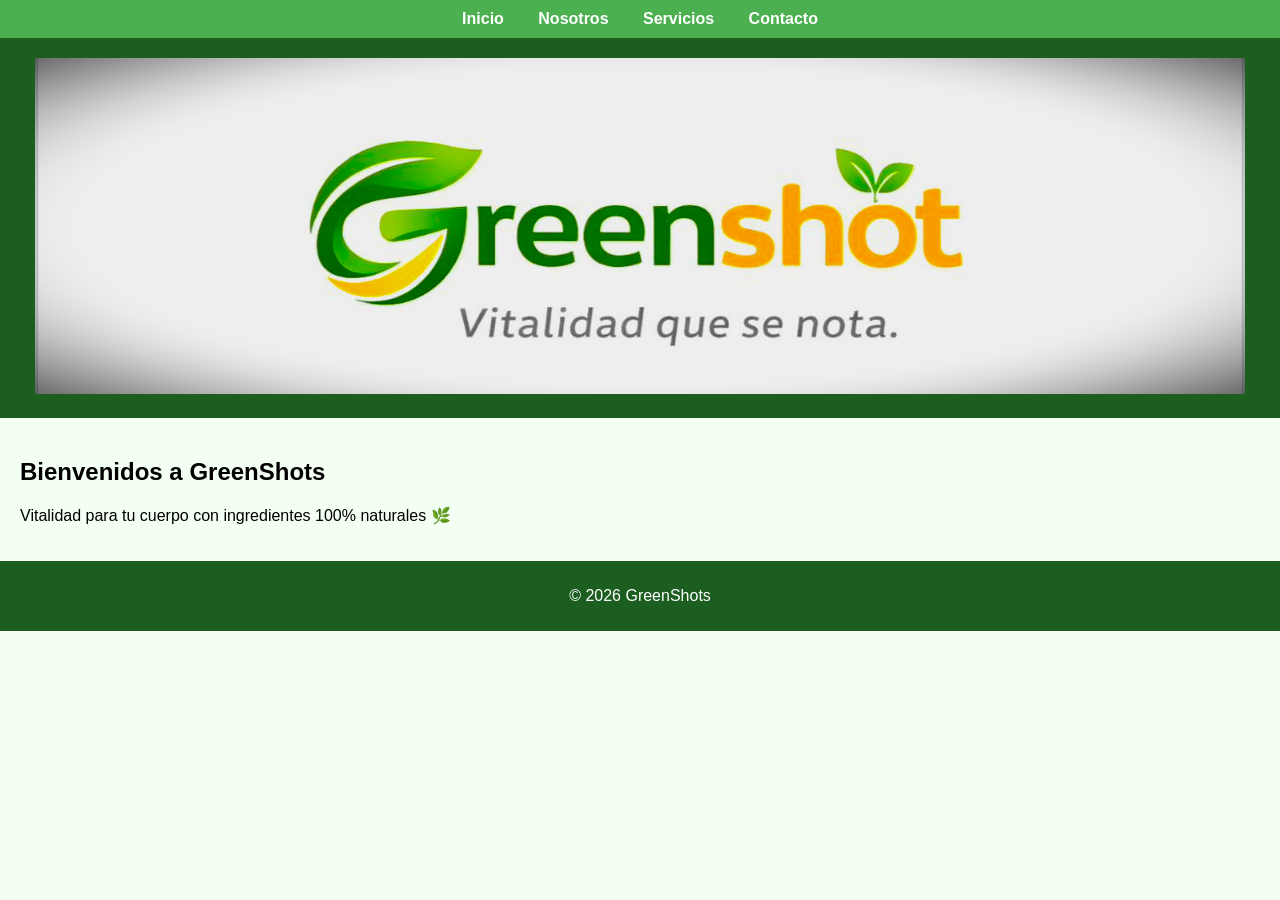
==== index.html @ a1bdb6b3 "Add files via upload" ====
<!DOCTYPE html>
<html lang="es">
<head>
    <meta charset="UTF-8">
    <meta name="viewport" content="width=device-width, initial-scale=1.0">
    <title>GreenShots</title>

    <link rel="icon" href="img/logo.png">

    <!-- Conectar CSS -->
    <link rel="stylesheet" href="css/estilos.css">
</head>

<body>



<nav>
    <a href="index.html">Inicio</a>
    <a href="nosotros.html">Nosotros</a>
    <a href="servicios.html">Servicios</a>
    <a href="contacto.html">Contacto</a>
</nav>



<header>
    <img src="img/logo.png" class="logo">
</header>




<section class="bienvenida">

    <h2>Bienvenidos a GreenShots</h2>

    <p>
        Vitalidad para tu cuerpo con ingredientes 100% naturales 🌿
    </p>

</section>

<footer>
    <p>© 2026 GreenShots</p>
</footer>

</body>
</html>
---- css/estilos.css ----
body {
    font-family: Arial;
    margin: 0;
    background: #f4fff4; /* fondo clarito verde */
}

header {
    background: #1b5e20; /* verde oscuro */
    color: white;
    text-align: center;
    padding: 20px;
}

nav {
    background: #4caf50; /* verde medio */
    text-align: center;
    padding: 10px;
}

nav a {
    color: white;
    margin: 15px;
    text-decoration: none;
    font-weight: bold;
}

nav a:hover {
    color: #c8e6c9; /* verde claro cuando pasas el mouse */
}

section {
    padding: 20px;
}

footer {
    background: #1b5e20; /* verde oscuro */
    color: white;
    text-align: center;
    padding: 10px;
}
``

.productos {
    display: flex;
    justify-content: center;   /* centra todo */
    align-items: flex-start;
    gap: 30px;                 /* espacio entre productos */
    padding: 40px;
    flex-wrap: wrap;           /* si no caben, bajan limpio */
}

.producto {
    width: 180px; /* 👈 MÁS PEQUEÑOS (estilo que tú quieres) */
    text-align: center;
}

.producto-img {
    width: 150px; /* 👈 imagen más pequeña */
    border-radius: 15px;
    box-shadow: 0 4px 10px rgba(0,0,0,0.2);
}

.producto {
    margin-bottom: 50px;
}

.titulo-producto {
    color: #1b5e20;
    font-size: 20px;
    margin: 10px 0 5px;
    font-weight: bold;
}

.beneficios {
    list-style: none;
    padding: 0;
    margin: 0;
}


.beneficios li {
    font-size: 14px;
    margin: 5px 0;
    color: #444;
    text-align: left;   /* 👈 CAMBIA ESTO */
    padding-left: 15px;
}


.producto {
    width: 250px;
    margin: 20px auto;
    text-align: center;
}
``

.contacto {
    text-align: center;
    padding: 40px;
}

form {
    background: white;
    padding: 20px;
    border-radius: 15px;
    width: 300px;
    margin: auto;
    box-shadow: 0 4px 10px rgba(0,0,0,0.2);
}

input, textarea {
    width: 90%;
    padding: 8px;
    border-radius: 8px;
    border: 1px solid #ccc;
}

button {
    background: #4caf50;
    color: white;
    padding: 10px;
    border: none;
    border-radius: 8px;
    cursor: pointer;
}

button:hover {
    background: #388e3c;
}

.info-contacto {
    margin-top: 20px;
}

.titulo-contacto {
    text-align: center;         /* centra */
    font-size: 40px;            /* más grande */
    color: #2e7d32;             /* verde elegante */
    font-family: 'Segoe UI', sans-serif;
    margin-top: 40px;
}
``
.titulo-info {
    text-align: center;
    font-size: 32px;
    color: #2e7d32; /* verde */
    font-family: 'Segoe UI', sans-serif;
    margin-top: 30px;
}

.info-contacto {
    text-align: center;
    font-size: 18px;
    margin-top: 20px;
}

.info-contacto p {
    margin: 10px 0;
    color: #333;
}

.nosotros {
    text-align: center;
    padding: 40px 20px;
}

.texto-nosotros {
    max-width: 600px;
    margin: 10px auto;
    font-size: 17px;
    color: #444;
    line-height: 1.6;
}

.subtitulo {
    color: #1b5e20;
    margin-top: 20px;
    font-size: 22px;
}

.nosotros {
    text-align: center;
    padding: 40px 20px;
}

.texto-nosotros {
    max-width: 700px;
    margin: 15px auto;
    font-size: 18px;
    color: #444;
    line-height: 1.6;
}

.subtitulo {
    color: #1b5e20;
    font-size: 24px;
    margin-top: 25px;
}

.menu {
    display: flex;
    align-items: center;
    justify-content: center;
    gap: 30px;
    background: #4caf50;
    padding: 10px;
}

.menu a {
    color: white;
    text-decoration: none;
    font-weight: bold;
}

.logo-menu {
    width: 60px;
    margin-right: 20px;
}

@media (max-width: 768px) {

    .menu {
        flex-direction: column; /* se pone vertical */
    }

    .menu a {
        display: block;
        margin: 10px 0;
    }

}
@media (max-width: 768px) {

    .productos {
        flex-direction: column;
        align-items: center;
    }

}

@media (max-width: 768px) {

    .titulo-contacto {
        font-size: 30px;
    }

    .texto-nosotros {
        font-size: 16px;
    }

}
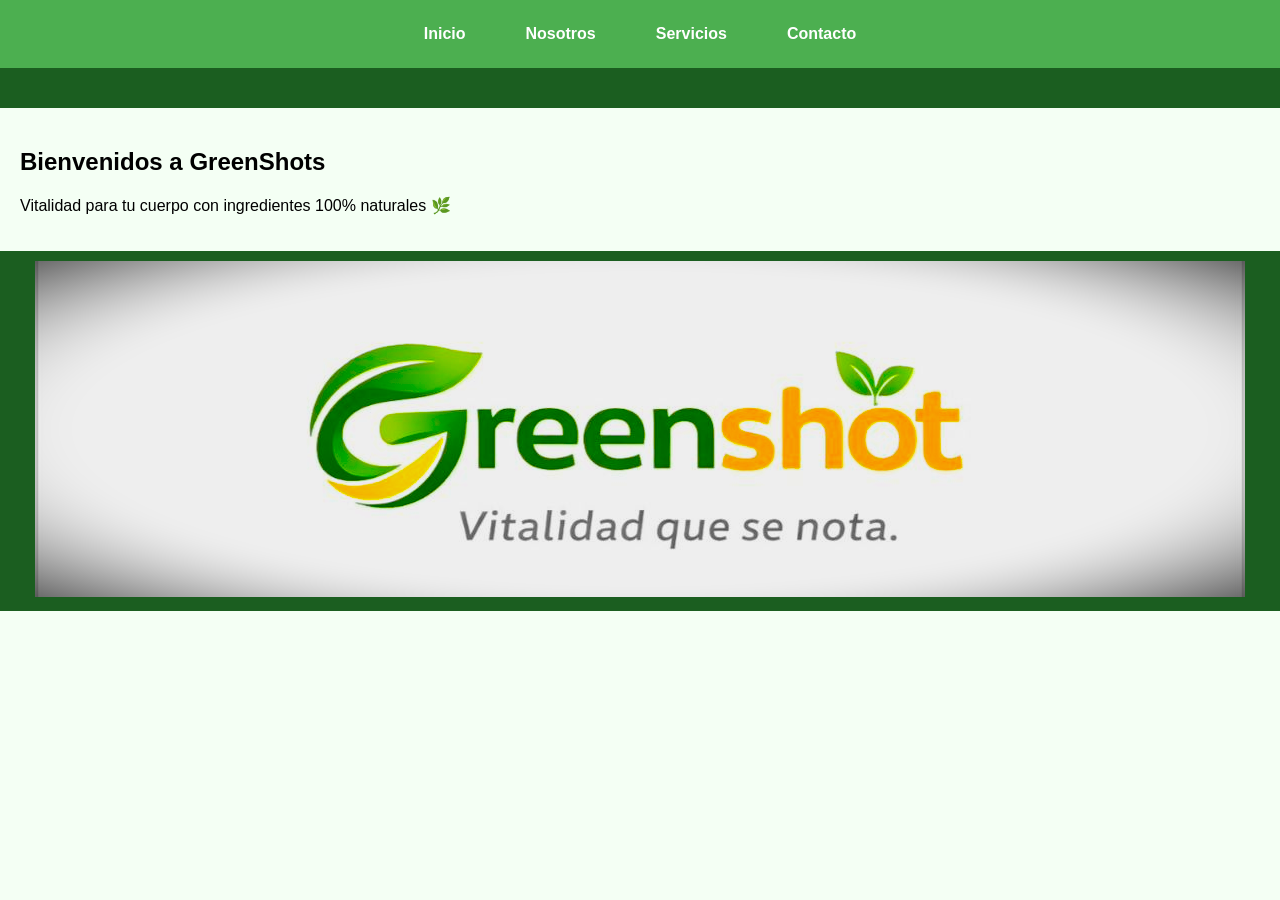
==== commit ae896d6c: "Add files via upload" ====
--- a/index.html
+++ b/index.html
@@ -15,17 +15,19 @@
 
 
 
-<nav>
+<nav class="menu">
+
     <a href="index.html">Inicio</a>
     <a href="nosotros.html">Nosotros</a>
     <a href="servicios.html">Servicios</a>
     <a href="contacto.html">Contacto</a>
+
 </nav>
 
 
 
 <header>
-    <img src="img/logo.png" class="logo">
+   
 </header>
 
 
@@ -42,7 +44,7 @@
 </section>
 
 <footer>
-    <p>© 2026 GreenShots</p>
+     <img src="img/logo.png" class="logo">
 </footer>
 
 </body>
--- a/css/estilos.css
+++ b/css/estilos.css
@@ -212,10 +212,14 @@
     font-weight: bold;
 }
 
-.logo-menu {
+
+
+logo-menu {
     width: 60px;
     margin-right: 20px;
 }
+
+
 
 @media (max-width: 768px) {
 
@@ -248,4 +252,17 @@
         font-size: 16px;
     }
 
-}+}
+
+body {
+    overflow-x: hidden; /* evita scroll horizontal */
+}
+``
+
+@media (max-width: 768px) {
+
+    .logo {
+        width: 180px;
+    }
+
+}
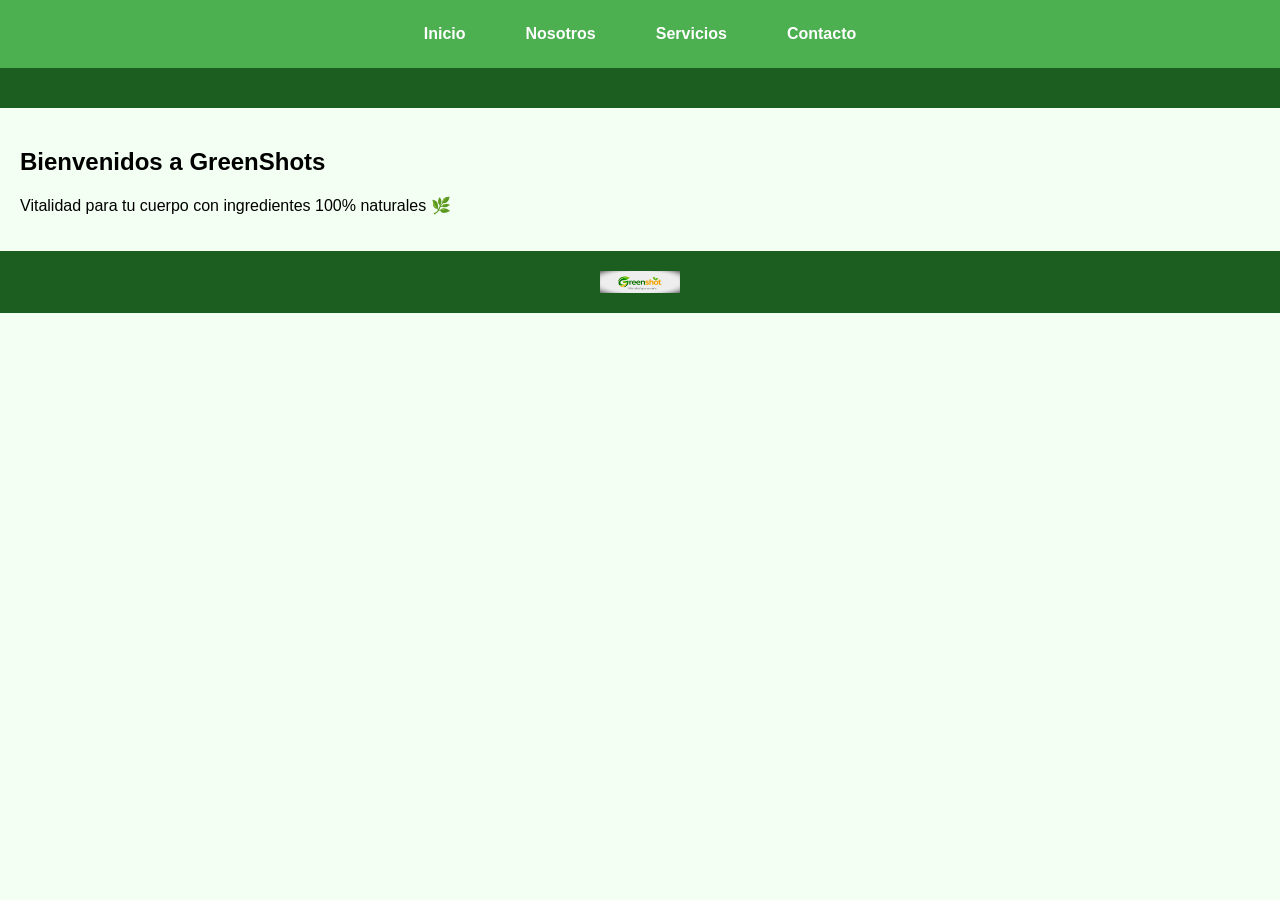
==== commit e34683f3: "Add files via upload" ====
--- a/index.html
+++ b/index.html
@@ -44,7 +44,7 @@
 </section>
 
 <footer>
-     <img src="img/logo.png" class="logo">
+      <img src="img/logo.png" class="logo-footer">
 </footer>
 
 </body>
--- a/css/estilos.css
+++ b/css/estilos.css
@@ -266,3 +266,9 @@
     }
 
 }
+
+.logo-footer {
+    width: 80px;      /* 👈 tamaño pequeño */
+    display: block;
+    margin: 10px auto;
+}
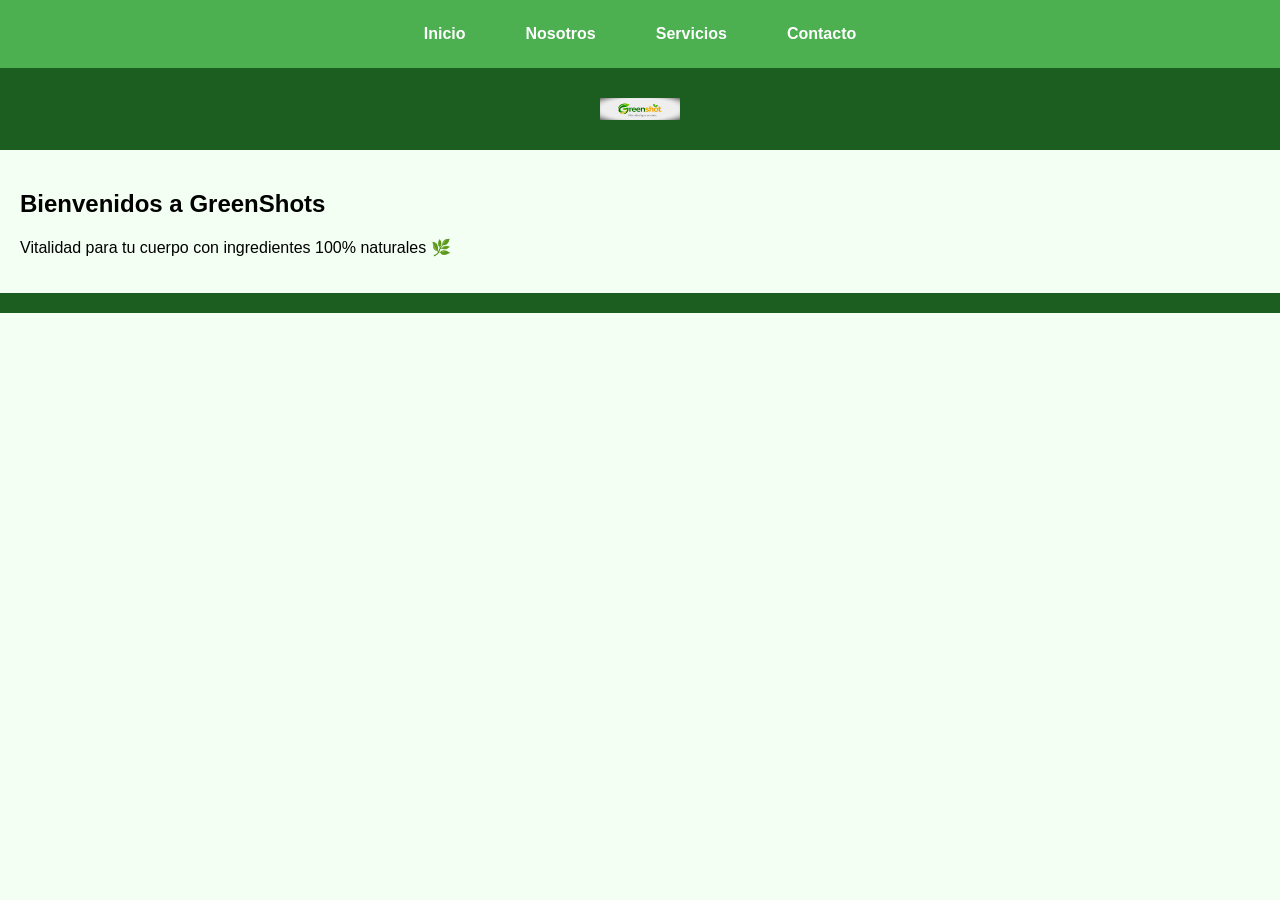
==== commit 69c06376: "Add files via upload" ====
--- a/index.html
+++ b/index.html
@@ -27,7 +27,7 @@
 
 
 <header>
-   
+     <img src="img/logo.png" class="logo-footer">
 </header>
 
 
@@ -44,7 +44,7 @@
 </section>
 
 <footer>
-      <img src="img/logo.png" class="logo-footer">
+    
 </footer>
 
 </body>
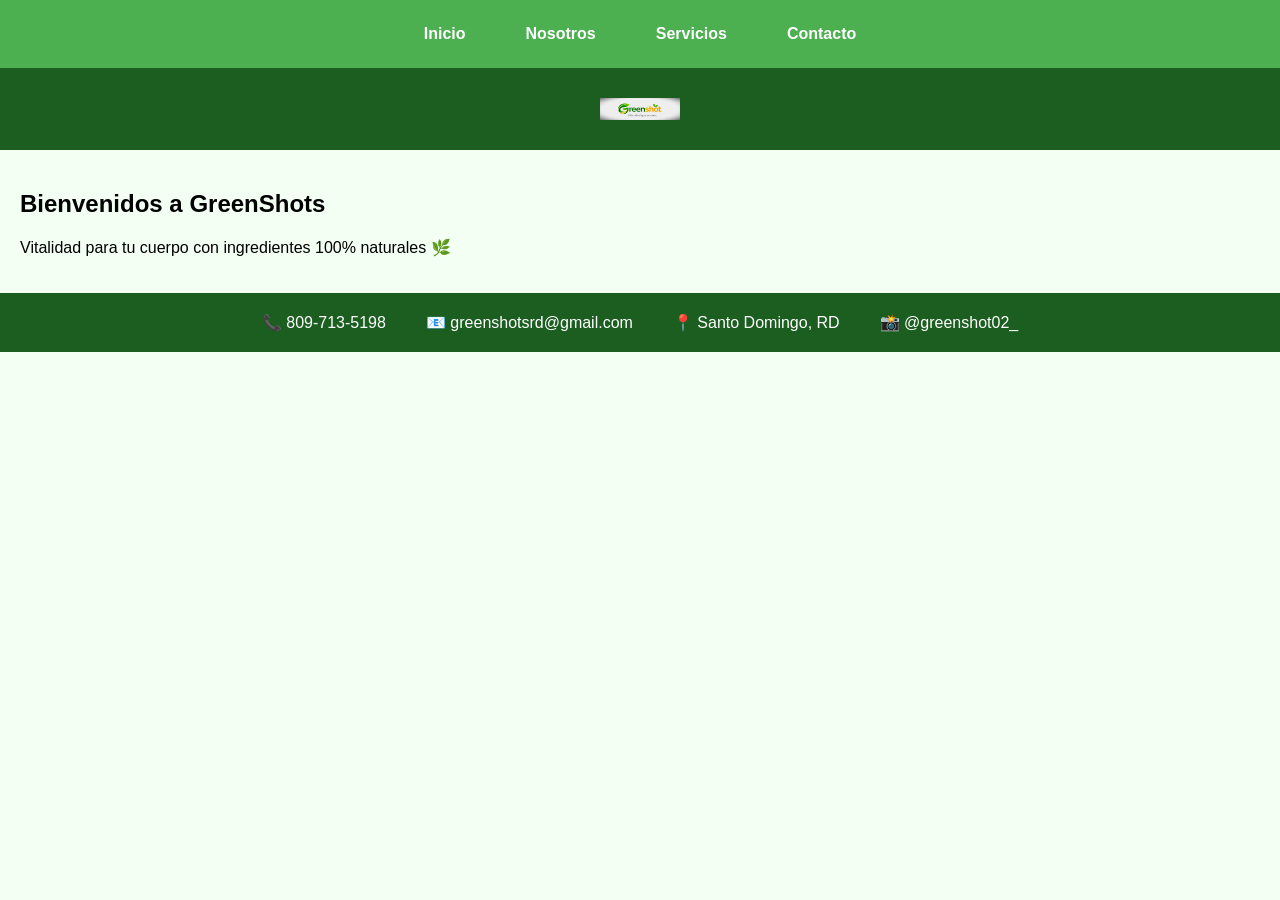
==== commit ea463bdc: "Add files via upload" ====
--- a/index.html
+++ b/index.html
@@ -44,7 +44,11 @@
 </section>
 
 <footer>
-    
+    <div class="info-linea">
+        <p>📞 809-713-5198</p>
+        <p>📧 greenshotsrd@gmail.com</p>
+        <p>📍 Santo Domingo, RD  </p>
+    <p>📸 @greenshot02_  </p>
 </footer>
 
 </body>
--- a/css/estilos.css
+++ b/css/estilos.css
@@ -71,19 +71,22 @@
     font-weight: bold;
 }
 
+
 .beneficios {
-    list-style: none;
+    list-style-position: inside; /* 👈 clave */
+    text-align: center;          /* centra TODO */
     padding: 0;
-    margin: 0;
-}
+    margin: 10px auto;
+
+}
+
 
 
 .beneficios li {
-    font-size: 14px;
     margin: 5px 0;
-    color: #444;
-    text-align: left;   /* 👈 CAMBIA ESTO */
-    padding-left: 15px;
+    font-size: 15px;
+    color: #444
+
 }
 
 
@@ -272,3 +275,54 @@
     display: block;
     margin: 10px auto;
 }
+.info-linea {
+    display: flex;              /* 👈 los pone en fila */
+    justify-content: center;    /* centrar */
+    align-items: center;
+    gap: 30px;                  /* espacio entre ellos */
+    flex-wrap: wrap;            /* baja si no caben */
+    color: white;
+    text-align: center;
+}
+
+.info-linea p {
+    margin: 0;
+    font-size: 16px;
+}
+footer {
+    background: #1b5e20;
+    padding: 20px;
+}
+
+.info-linea {
+    display: flex;
+    justify-content: center;
+    align-items: center;
+    gap: 40px;
+    flex-wrap: wrap;
+    color: white;
+    text-align: center;
+}
+
+.info-linea p {
+    margin: 0;
+    font-size: 16px;
+}
+.logo-info {
+    width: 250px;     /* tamaño perfecto para celular */
+    display: block;
+    margin: 20px auto;
+}
+``
+.beneficios {
+    margin: 10px auto;
+    padding: 0;
+    max-width: 250px;
+    text-align: left;
+}
+
+.beneficios li {
+    margin: 5px 0;
+    font-size: 15px;
+    color: #444;
+}
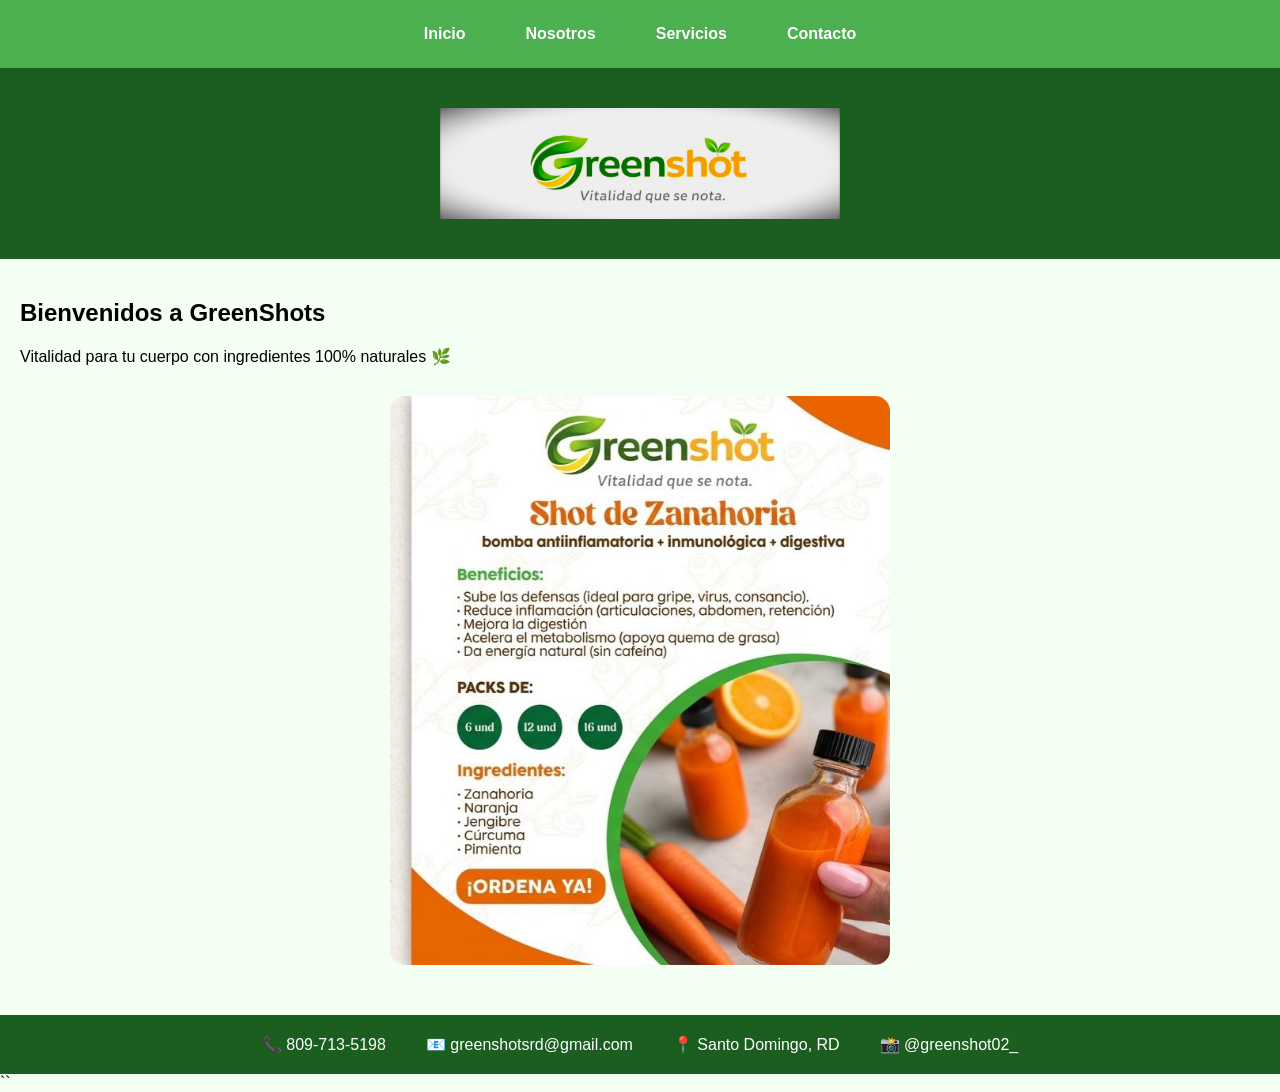
==== commit c49f31fa: "Add files via upload" ====
--- a/index.html
+++ b/index.html
@@ -40,6 +40,14 @@
     <p>
         Vitalidad para tu cuerpo con ingredientes 100% naturales 🌿
     </p>
+    
+<div class="slider">
+
+    <img src="img/zanahoria.jpg" class="slide activo">
+    <img src="img/remolacha.jpg" class="slide">
+    <img src="img/detox.jpg" class="slide">
+
+</div>
 
 </section>
 
@@ -52,4 +60,17 @@
 </footer>
 
 </body>
+<script>
+    let slides = document.querySelectorAll(".slide");
+    let index = 0;
+
+    function cambiarSlide() {
+        slides[index].classList.remove("activo");
+        index = (index + 1) % slides.length;
+        slides[index].classList.add("activo");
+    }
+
+    setInterval(cambiarSlide, 3000); // cambia cada 3 segundos
+</script>
+``
 </html>
--- a/css/estilos.css
+++ b/css/estilos.css
@@ -76,7 +76,7 @@
     list-style-position: inside; /* 👈 clave */
     text-align: center;          /* centra TODO */
     padding: 0;
-    margin: 10px auto;
+    margin: 20px auto;
 
 }
 
@@ -270,10 +270,14 @@
 
 }
 
+
 .logo-footer {
-    width: 80px;      /* 👈 tamaño pequeño */
+    width: 400px;      /* grande en PC */
+    max-width: 90%;    /* NO se sale en celular */
+    height: auto;
     display: block;
-    margin: 10px auto;
+    margin: 20px auto;
+
 }
 .info-linea {
     display: flex;              /* 👈 los pone en fila */
@@ -325,4 +329,21 @@
     margin: 5px 0;
     font-size: 15px;
     color: #444;
-}+}
+.slider {
+    width: 90%;
+    max-width: 500px;
+    margin: 30px auto;
+    position: relative;
+}
+
+.slide {
+    width: 100%;
+    display: none;
+    border-radius: 15px;
+}
+
+/* solo una visible */
+.slide.activo {
+    display: block;
+}
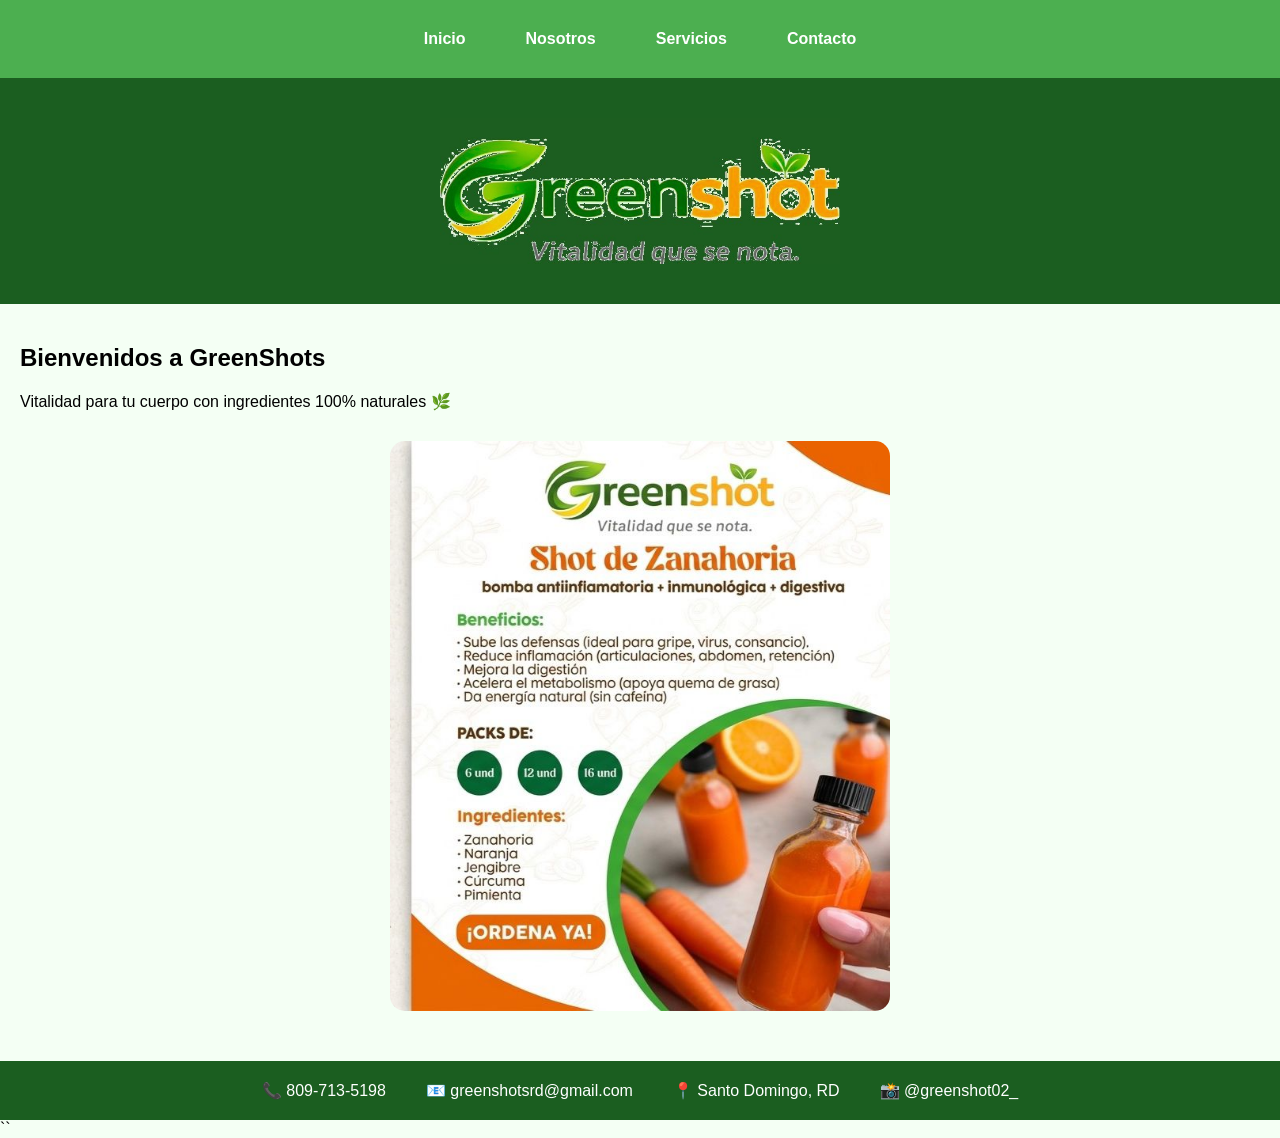
==== commit 1fab6f9b: "Add files via upload" ====
--- a/index.html
+++ b/index.html
@@ -15,19 +15,17 @@
 
 
 
+
 <nav class="menu">
-
     <a href="index.html">Inicio</a>
     <a href="nosotros.html">Nosotros</a>
     <a href="servicios.html">Servicios</a>
     <a href="contacto.html">Contacto</a>
-
 </nav>
 
 
-
 <header>
-     <img src="img/logo.png" class="logo-footer">
+     <img src="img/logoVerde.jpg" class="logo-footer">
 </header>
 
 
@@ -59,6 +57,14 @@
     <p>📸 @greenshot02_  </p>
 </footer>
 
+
+<script>
+function toggleMenu() {
+    let menu = document.getElementById("menuLinks");
+    menu.classList.toggle("active");
+}
+</script>
+
 </body>
 <script>
     let slides = document.querySelectorAll(".slide");
--- a/css/estilos.css
+++ b/css/estilos.css
@@ -347,3 +347,67 @@
 .slide.activo {
     display: block;
 }
+
+.menu {
+    position: relative;
+    background: #4caf50;
+    padding: 15px;
+}
+
+.menu-icono {
+    font-size: 30px;
+    color: white;
+    cursor: pointer;
+}
+
+.menu-links {
+    display: none;
+    flex-direction: column;
+    background: #4caf50;
+    position: absolute;
+    top: 50px;
+    left: 0;
+    width: 100%;
+}
+
+.menu-links a {
+    color: white;
+    padding: 10px;
+    text-decoration: none;
+    display: block;
+}
+
+.menu-links a:hover {
+    background: #388e3c;
+}
+
+/* cuando se abre */
+.menu-links.active {
+    display: flex;
+}
+``
+
+.menu {
+    display: flex;
+    align-items: center;
+    justify-content: space-between;
+    background: #4caf50;
+    padding: 10px 20px;
+}
+
+.menu-icono {
+    font-size: 25px;
+    color: white;
+}
+
+/* ESTE ES EL CAMBIO IMPORTANTE */
+.menu-links {
+    display: flex;           /* 👈 visible siempre */
+    gap: 20px;
+}
+
+.menu-links a {
+    color: white;
+    text-decoration: none;
+    font-weight: bold;
+}
